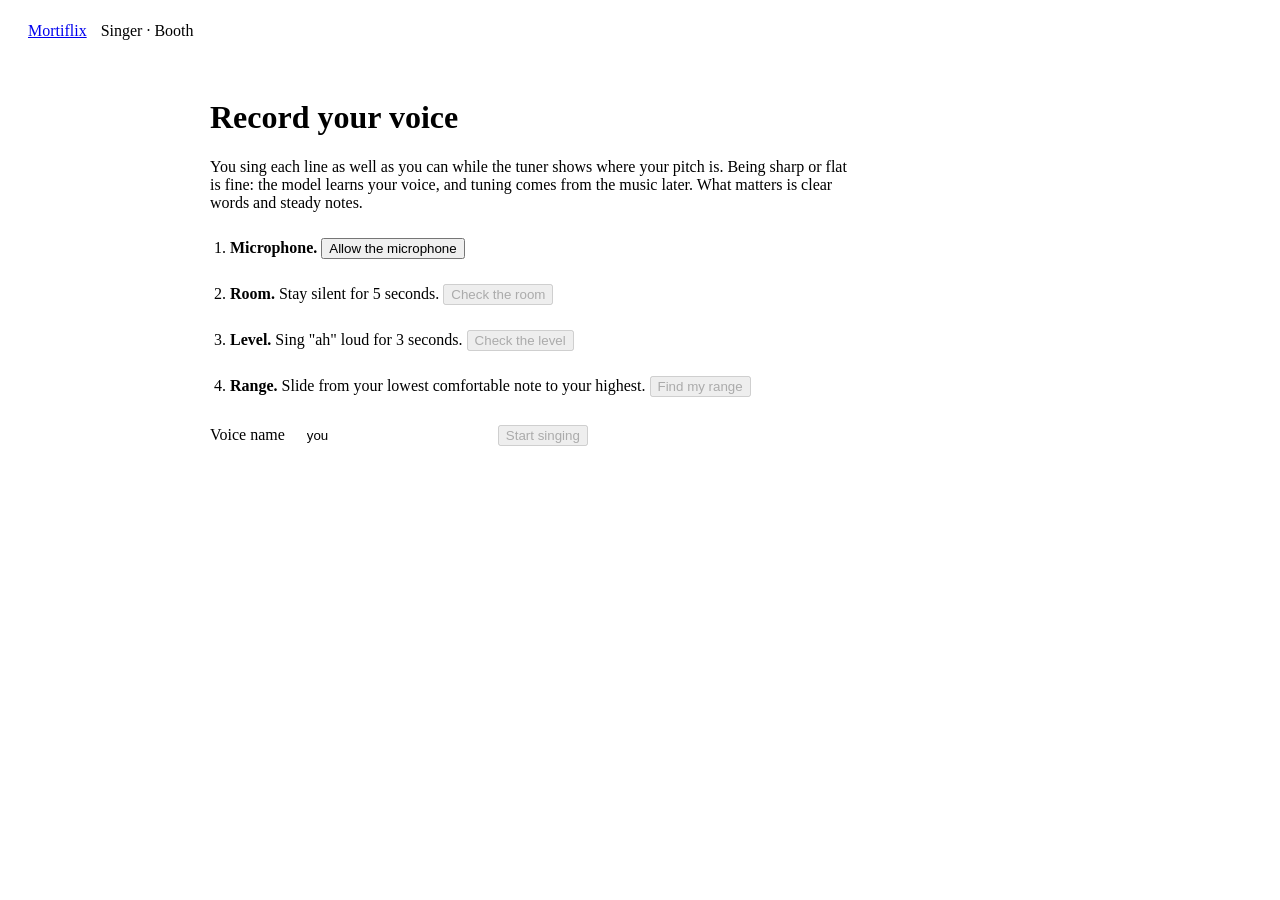
==== web/booth.html @ ef5b223d "M2: the Booth (live tuner, follow-me guide, drone, take grading) and the singer service - booth/grad" ====
<!doctype html>
<html lang="en">
<head>
<meta charset="utf-8">
<meta name="viewport" content="width=device-width, initial-scale=1">
<title>Booth · Mortiflix Singer</title>
<link rel="stylesheet" href="/app.css">
<link rel="stylesheet" href="booth.css">
</head>
<body>
<header class="booth-top">
  <a class="brand" href="/">Mortiflix</a>
  <span class="crumb">Singer · Booth</span>
  <span class="grow"></span>
  <span id="progress" class="muted"></span>
</header>

<main id="setup" class="booth-main">
  <h1>Record your voice</h1>
  <p class="lead">You sing each line as well as you can while the tuner shows where your pitch is. Being sharp or flat is fine: the model learns your voice, and tuning comes from the music later. What matters is clear words and steady notes.</p>
  <ol class="checks">
    <li><b>Microphone.</b> <button id="mic" class="btn primary">Allow the microphone</button> <span id="mic-state" class="muted"></span></li>
    <li><b>Room.</b> Stay silent for 5 seconds. <button id="room" class="btn" disabled>Check the room</button> <span id="room-state" class="muted"></span></li>
    <li><b>Level.</b> Sing "ah" loud for 3 seconds. <button id="level" class="btn" disabled>Check the level</button> <span id="level-state" class="muted"></span></li>
    <li><b>Range.</b> Slide from your lowest comfortable note to your highest. <button id="range" class="btn" disabled>Find my range</button> <span id="range-state" class="muted"></span></li>
  </ol>
  <p><label>Voice name <input id="name" value="you" maxlength="40"></label>
     <button id="start" class="btn primary" disabled>Start singing</button></p>
</main>

<main id="booth" class="booth-main" hidden>
  <div class="line-head">
    <span id="line-id" class="muted"></span>
    <span id="line-style" class="badge" hidden></span>
  </div>
  <div id="line-text" class="line-text"></div>
  <canvas id="roll" class="roll" height="240"></canvas>
  <div class="tuner">
    <div id="needle-note" class="needle-note">–</div>
    <svg id="needle" viewBox="0 0 200 110" class="needle" aria-hidden="true">
      <path d="M10 100 A90 90 0 0 1 190 100" class="arc"/>
      <path d="M78 15 A90 90 0 0 1 122 15" class="arc ok"/>
      <line id="needle-hand" x1="100" y1="100" x2="100" y2="16" class="hand"/>
    </svg>
    <div id="needle-words" class="needle-words">sing a note</div>
  </div>
  <div class="meter"><div id="meter-fill" class="meter-fill"></div><div class="meter-target"></div></div>
  <div class="controls">
    <button id="rec" class="btn primary">Record (Space)</button>
    <button id="redo" class="btn" disabled>Redo (R)</button>
    <button id="next" class="btn">Next line (Enter)</button>
    <label><input type="checkbox" id="follow" checked> Follow me (the key moves to you)</label>
    <label><input type="checkbox" id="drone"> Drone</label>
    <label><input type="checkbox" id="guide" checked> Guide melody</label>
  </div>
  <div id="result" class="result" hidden></div>
</main>
<script type="module" src="booth.js"></script>
</body>
</html>
---- web/booth.css ----
.booth-top { display: flex; align-items: center; gap: 14px; padding: 14px 20px; border-bottom: 1px solid var(--line); }
.booth-top .crumb { color: var(--muted); }
.grow { flex: 1; }
.muted { color: var(--muted); }
.booth-main { max-width: 860px; margin: 0 auto; padding: 24px 20px 60px; }
.lead { max-width: 640px; }
.checks { padding-left: 20px; display: grid; gap: 14px; margin: 20px 0; }
.checks li { line-height: 2; }
input#name { margin: 0 10px; padding: 6px 8px; background: transparent; color: var(--ink); border: 1px solid var(--line); border-radius: 6px; }
.line-head { display: flex; gap: 10px; align-items: center; min-height: 22px; }
.badge { border: 1px solid var(--accent); color: var(--accent); padding: 0 8px; border-radius: 10px; font-size: 13px; }
.line-text { font-family: var(--display); color: var(--ink); font-size: 30px; line-height: 1.3; margin: 8px 0 14px; }
.line-text .now { color: var(--accent); }
.roll { width: 100%; display: block; border-top: 1px solid var(--line); border-bottom: 1px solid var(--line); }
.tuner { display: grid; grid-template-columns: 120px 220px 1fr; align-items: center; gap: 16px; margin: 14px 0; }
.needle-note { font-family: var(--display); font-size: 40px; color: var(--ink); text-align: center; }
.needle { width: 220px; }
.needle .arc { fill: none; stroke: var(--line); stroke-width: 8; }
.needle .arc.ok { stroke: #3ccf7d; }
.needle .hand { stroke: var(--ink); stroke-width: 3; stroke-linecap: round; transition: transform 60ms linear; transform-origin: 100px 100px; }
.needle-words { font-size: 18px; color: var(--ink); }
.meter { position: relative; height: 8px; background: var(--line); border-radius: 4px; margin: 4px 0 18px; }
.meter-fill { height: 100%; width: 0; background: var(--accent); border-radius: 4px; }
.meter-target { position: absolute; left: 83%; top: -4px; bottom: -4px; width: 2px; background: var(--ink); }
.controls { display: flex; flex-wrap: wrap; gap: 10px 16px; align-items: center; }
.result { margin-top: 18px; padding: 14px 16px; border-left: 3px solid var(--accent); }
.result .grade { font-family: var(--display); font-size: 28px; color: var(--ink); margin-right: 10px; }
.result.C { border-color: #e5484d; }
@media (max-width: 640px) { .tuner { grid-template-columns: 1fr; justify-items: center; } .line-text { font-size: 22px; } }
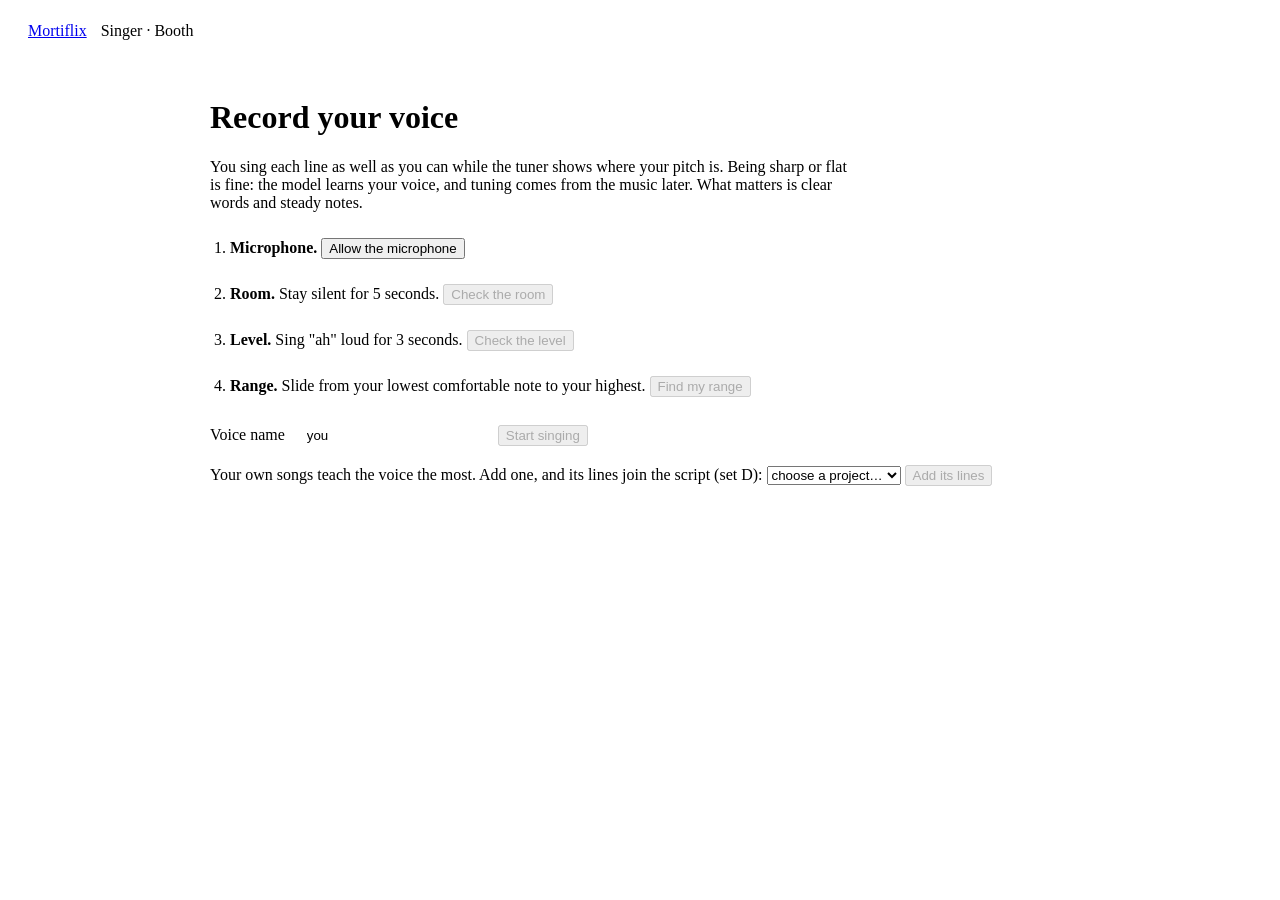
==== commit ee0b56e0: "Booth: the four sit-down sessions, break reminders (10 minutes, or takes getting rougher), the finis" ====
--- a/web/booth.html
+++ b/web/booth.html
@@ -26,9 +26,14 @@
   </ol>
   <p><label>Voice name <input id="name" value="you" maxlength="40"></label>
      <button id="start" class="btn primary" disabled>Start singing</button></p>
+  <p class="muted">Your own songs teach the voice the most. Add one, and its lines join the script (set D):
+     <select id="song"><option value="">choose a project…</option></select> <button id="add-song" class="btn" disabled>Add its lines</button> <span id="song-state" class="muted"></span></p>
 </main>
 
 <main id="booth" class="booth-main" hidden>
+  <div id="session" class="session"></div>
+  <div id="banner" class="banner" hidden><span id="banner-text"></span> <button id="banner-ok" class="btn">I'm back</button></div>
+  <div id="finish" class="finish" hidden></div>
   <div class="line-head">
     <span id="line-id" class="muted"></span>
     <span id="line-style" class="badge" hidden></span>
--- a/web/booth.css
+++ b/web/booth.css
@@ -27,3 +27,28 @@
 .result .grade { font-family: var(--display); font-size: 28px; color: var(--ink); margin-right: 10px; }
 .result.C { border-color: #e5484d; }
 @media (max-width: 640px) { .tuner { grid-template-columns: 1fr; justify-items: center; } .line-text { font-size: 22px; } }
+.facts { display: grid; grid-template-columns: repeat(auto-fit, minmax(150px, 1fr)); gap: 12px; margin: 18px 0; }
+.facts div { display: flex; flex-direction: column; gap: 4px; border-left: 2px solid var(--line); padding-left: 10px; }
+.facts b { color: var(--ink); font-size: 18px; }
+.bar { height: 6px; background: var(--line); border-radius: 3px; margin: 8px 0 14px; }
+.bar-fill { height: 100%; width: 0; background: var(--accent); border-radius: 3px; transition: width 300ms; }
+.log { font-size: 12px; color: var(--muted); white-space: pre-wrap; margin-top: 18px; max-height: 260px; overflow: auto; border-top: 1px solid var(--line); padding-top: 10px; }
+.voices { display: grid; gap: 2px; margin: 12px 0 30px; }
+.v-row { display: flex; justify-content: space-between; align-items: center; gap: 16px; padding: 12px 0; border-bottom: 1px solid var(--line); }
+.v-name { display: flex; flex-direction: column; gap: 3px; }
+.ok { color: #3ccf7d; }
+.bad { color: #e5484d; }
+.tune-form { display: grid; gap: 12px; margin: 18px 0; }
+.tune-form .row { display: flex; flex-wrap: wrap; gap: 10px 18px; align-items: center; }
+.tune-form select, .tune-form input[type=number] { background: transparent; color: var(--ink); border: 1px solid var(--line); border-radius: 6px; padding: 4px 6px; }
+.tune-form input[type=number] { width: 70px; }
+.curves { width: 100%; display: block; border-top: 1px solid var(--line); border-bottom: 1px solid var(--line); margin: 10px 0; }
+.ab { display: flex; flex-wrap: wrap; gap: 16px; align-items: center; }
+.ab > div { display: flex; flex-direction: column; gap: 4px; }
+.tune-form select { width: auto; }
+.tune-form label.btn { width: auto; justify-self: start; }
+.session { color: var(--muted); font-size: 13px; margin-bottom: 8px; }
+.banner { border-left: 3px solid var(--accent); padding: 10px 14px; margin: 8px 0 14px; color: var(--ink); }
+.banner[hidden], .finish[hidden] { display: none; }
+.finish { border-left: 3px solid #3ccf7d; padding: 10px 14px; margin: 8px 0 14px; }
+.finish p { margin: 6px 0 10px; }
